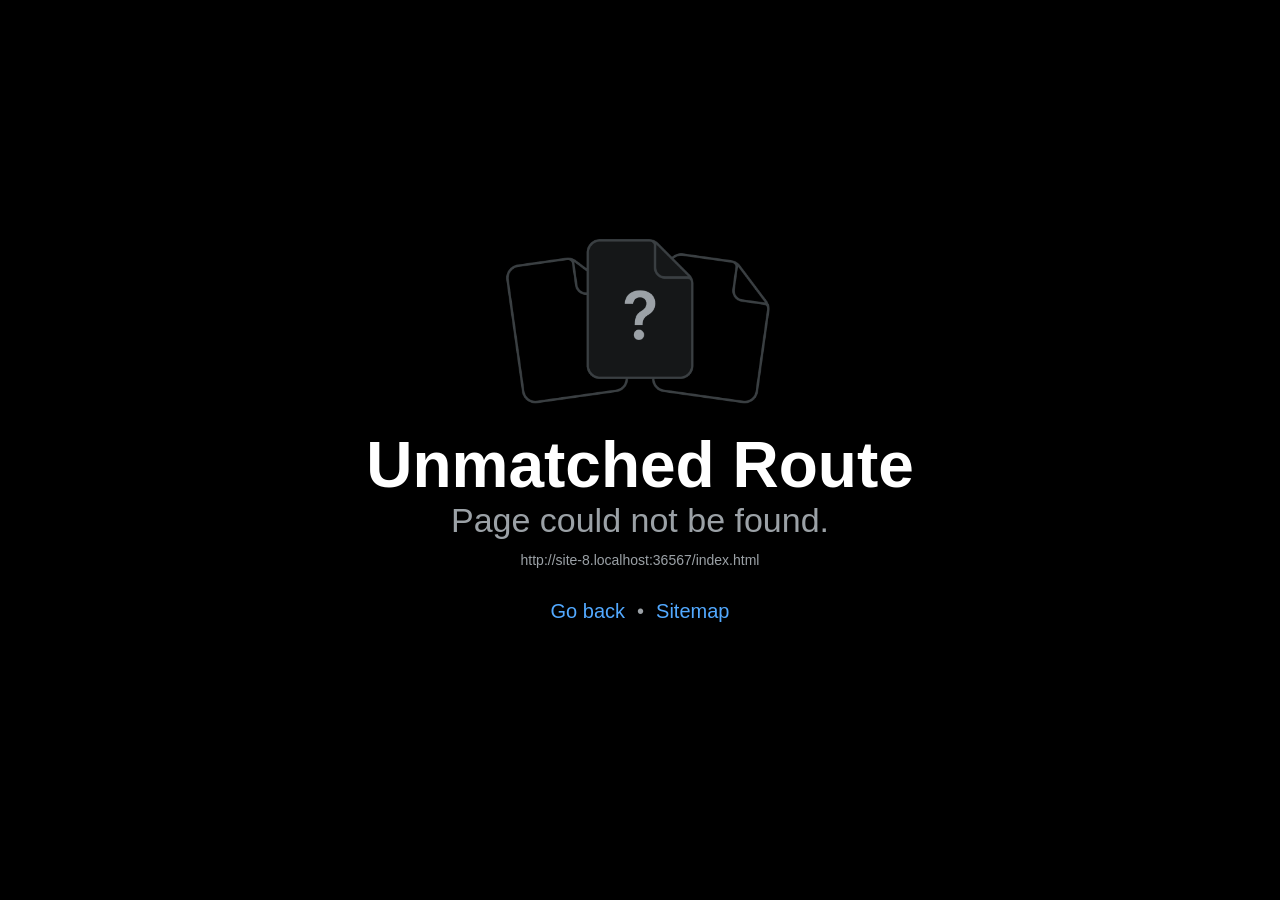
==== demos/daily60/index.html @ 1f7ffadb "Add live Daily 60 web demo Export the Daily 60 Expo app to web and serve it self-contained at /demos" ====
<!DOCTYPE html>
<html lang="en">
  <head>
    <meta charset="utf-8" />
    <meta httpEquiv="X-UA-Compatible" content="IE=edge" />
    <meta name="viewport" content="width=device-width, initial-scale=1, shrink-to-fit=no" />
    <title>Daily 60 Goal Planner</title>
    <!-- The `react-native-web` recommended style reset: https://necolas.github.io/react-native-web/docs/setup/#root-element -->
    <style id="expo-reset">
      /* These styles make the body full-height */
      html,
      body {
        height: 100%;
      }
      /* These styles disable body scrolling if you are using <ScrollView> */
      body {
        overflow: hidden;
      }
      /* These styles make the root element full-height */
      #root {
        display: flex;
        height: 100%;
        flex: 1;
      }
    </style>
  <meta name="theme-color" content="#6D4AE0">
<meta name="description" content="AI goal planner for focused 60-minute daily actions, streak tracking, and progress plans.">
<link rel="icon" href="/demos/daily60/favicon.ico" /></head>

  <body>
    <!-- Use static rendering with Expo Router to support running without JavaScript. -->
    <noscript>
      You need to enable JavaScript to run this app.
    </noscript>
    <!-- The root element for your Expo app. -->
    <div id="root"></div>
  <script src="/demos/daily60/_expo/static/js/web/entry-6e8dba8acccfb3c9b7a05b7aa7ed8043.js" defer></script>
</body>
</html>
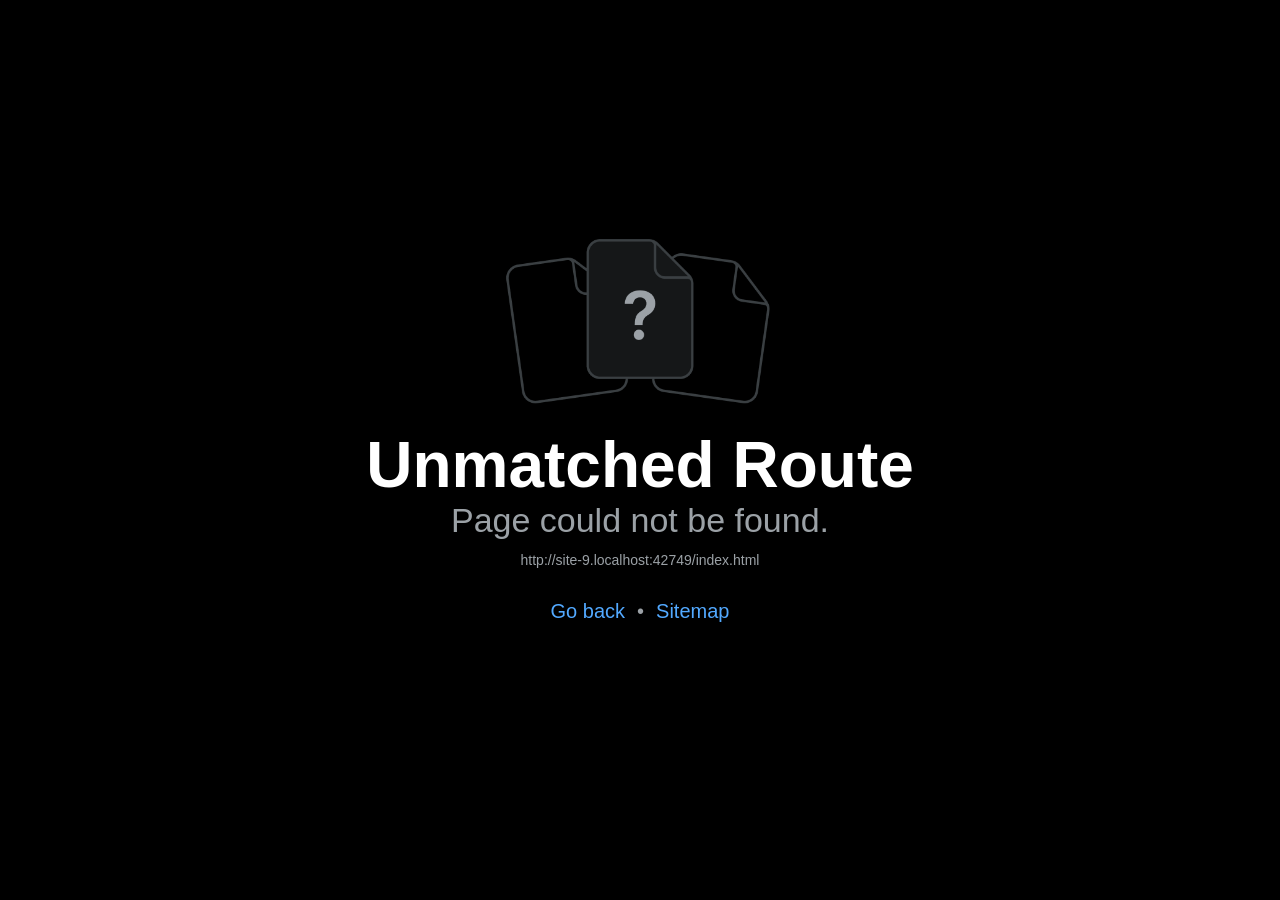
==== commit 93c2002b: "Make Daily 60 demo category screen fit one screen Rebuild with a compact category grid: fixed-height" ====
--- a/demos/daily60/index.html
+++ b/demos/daily60/index.html
@@ -34,6 +34,6 @@
     </noscript>
     <!-- The root element for your Expo app. -->
     <div id="root"></div>
-  <script src="/demos/daily60/_expo/static/js/web/entry-6e8dba8acccfb3c9b7a05b7aa7ed8043.js" defer></script>
+  <script src="/demos/daily60/_expo/static/js/web/entry-0cb9b7ad8a09fca420d26fec55edbb05.js" defer></script>
 </body>
 </html>
